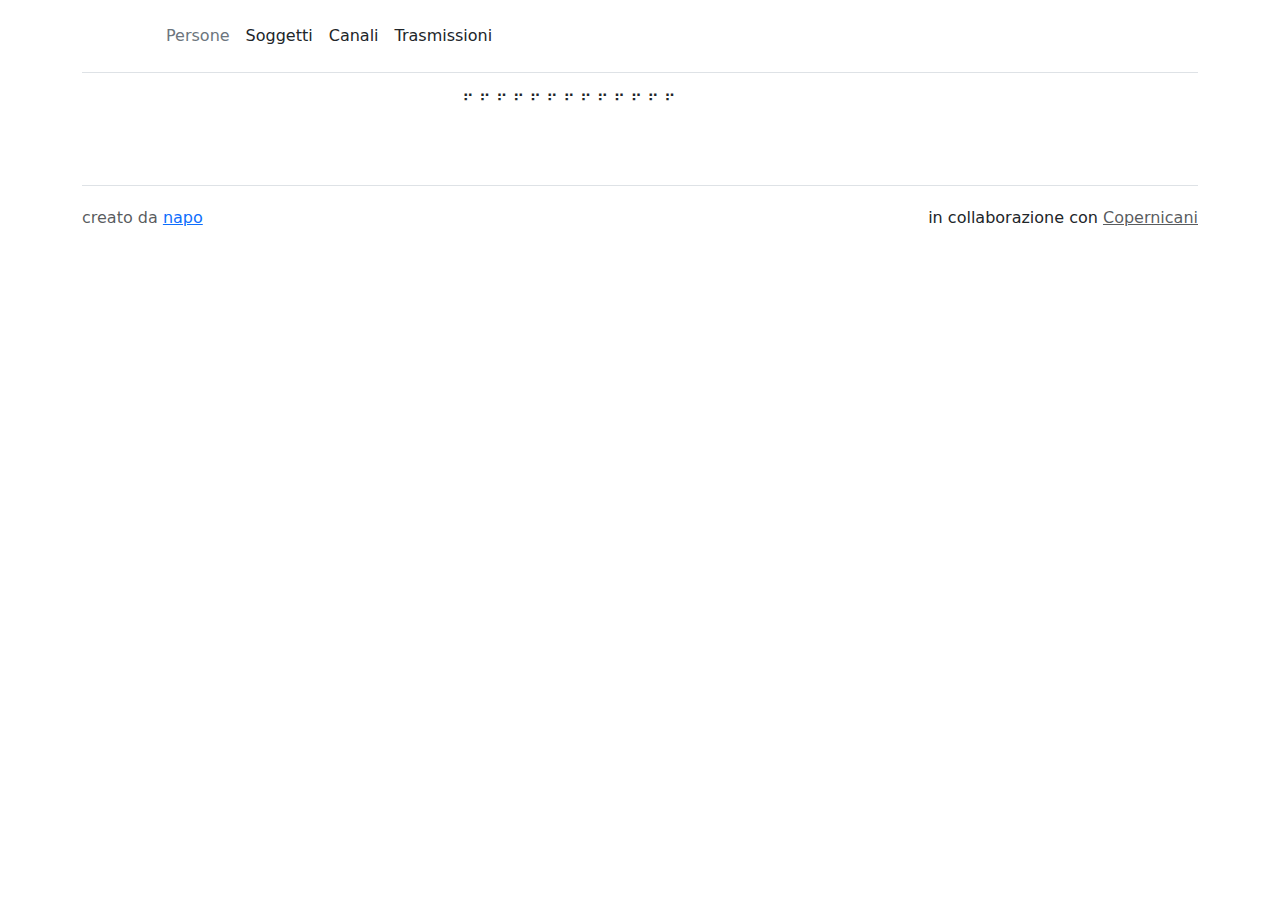
==== code/agcom/docs/index.html @ f474a758 "update web version" ====
<!doctype html>
<html lang="en">

<head>
    <meta charset="utf-8">
    <meta name="viewport" content="width=device-width, initial-scale=1">
    <title>AGCOM - dati elementari di monitoraggio televisivo</title>
    <link rel="stylesheet" href="css/spinners.css">
    <link rel="shortcut icon" href="//api.jquery.com/jquery-wp-content/themes/api.jquery.com/i/favicon.ico">
    <link rel="stylesheet" href="css/jquery-ui.css">
    <link rel="stylesheet" href="css/style.css">
    <link href="css/bootstrap.min.css" rel="stylesheet">
</head>

<body>
    <div class="container">
        <header class="p-3 mb-3 border-bottom">
            <div class="container">
                <div class="d-flex flex-wrap align-items-center justify-content-center justify-content-lg-start">
                    <a href="/" class="d-flex align-items-center mb-2 mb-lg-0 text-dark text-decoration-none">
                        <svg class="bi me-2" width="40" height="32" role="img" aria-label="Bootstrap"><use xlink:href="#bootstrap"/></svg>
                    </a>

                    <ul class="nav col-12 col-lg-auto me-lg-auto mb-2 justify-content-center mb-md-0">
                        <li><a href="#" class="nav-link px-2 link-secondary">Persone</a></li>
                        <li><a href="#" class="nav-link px-2 link-dark">Soggetti</a></li>
                        <li><a href="#" class="nav-link px-2 link-dark">Canali</a></li>
                        <li><a href="#" class="nav-link px-2 link-dark">Trasmissioni</a></li>
                    </ul>
                </div>
            </div>
        </header>

        <div id="wait" class="row">
            <div class="col-sm">
            </div>
            <div class="col-sm">
                <span class="loading dots"></span>
                <span class="loading dots2"></span>
                <span class="loading dots"></span>
                <span class="loading dots2"></span>
                <span class="loading dots"></span>
                <span class="loading dots2"></span>
                <span class="loading dots"></span>
                <span class="loading dots2"></span>
                <span class="loading dots"></span>
                <span class="loading dots2"></span>
                <span class="loading dots"></span>
                <span class="loading dots2"></span>
                <span class="loading dots"></span>
            </div>
            <div class="col-sm">
            </div>
        </div>
        <div id="cercapolitico" class="row">
            <div class="col-sm"></div>
            <div class="col-sm">
                <h3>Inserire un nome</h3>
                <div class="ui-widget">
                    <input size="30" id="subject">
                </div>
                <div class="row">
                    <div class="col-sm">
                        <br/> periodo in cui investigare i dati
                        <Br/>
                        <div class="row">
                            <div class="col-sm">
                                dal <input type="text" size="6" id="from" name="from"> al <input type="text" size="6" id="to" name="to">
                            </div>
                        </div>
                    </div>
                </div>
            </div>
            <div class="col-sm"></div>
        </div>

        <div id="searching" class="row">
            <div class="col-sm"></div>
            <div class="col-sm">
                <br/>
                <span class="loading monkey"></span>
                <span class="loading monkey"></span>
                <span class="loading monkey"></span>
                <span class="loading monkey"></span>
                <span class="loading monkey"></span>
                <span class="loading monkey"></span>
                <span class="loading monkey"></span>
                <span class="loading monkey"></span>
                <span class="loading monkey"></span>
            </div>
            <div class="col-sm"></div>
        </div>
        <br/><br/>
        <div id="stats" class="row">
            <hr/>
            <div class="col-2">
                <h2 id="nome"></h2>
                <div class="row">
                    <span id="affiliations"></span>
                </div>
                <div class="row">
                    dati disponibili<br/> dal <span id="fromcard"></span> al <span id="tocard"></span>
                </div>
            </div>
            <div class="col-10">
                <div class="row">
                    <div id="calendario" style="width:100%;height:100em"></div>
                </div>
                <div class="row">
                    <div id="minutaggio" style="width:100%;height:100em"></div>
                </div>
            </div>
        </div>


        <footer class="d-flex flex-wrap justify-content-between align-items-center py-3 my-4 border-top">
            <p class="col-md-4 mb-0 text-muted">creato da <a href="https://twitter.com/napo">napo</a></p>

            <a href="/" class="col-md-4 d-flex align-items-center justify-content-center mb-3 mb-md-0 me-md-auto link-dark text-decoration-none">
                <svg class="bi me-2" width="40" height="32"><use xlink:href="#bootstrap"/></svg>
            </a>

            <ul class="nav col-md-4 justify-content-end">
                <li class="nav-item">in collaborazione con <a href="https://copernicani.it" class="text-muted">Copernicani</a></li>
            </ul>
        </footer>

    </div>

    <script src="js/bootstrap.bundle.min.js"></script>
    <script src="js/jquery-3.6.0.js"></script>
    <script src="js/jquery-ui.js"></script>
    <script src="js/echarts.min.js"></script>
    <script src="js/utils.js"></script>
    <script>
        var chartMinutaggio = echarts.init(document.getElementById('minutaggio'), null, {
            locale: 'IT'
        });
        window.addEventListener('resize', chartMinutaggio.resize);

        var chartCalendario = echarts.init(document.getElementById('calendario'), null, {
            locale: 'IT'
        });
        window.addEventListener('resize', chartCalendario.resize);

        var optionminutaggio;
        var optioncalendario;
        var yearscalendar = {}
        var maxvaluecalendar = 0;

        var datefrom;
        var dateto;
        var cardstats;
        var bagigio;
        window.onload = function() {
            $("#searching").hide();
            $("#cercapolitico").hide();
            $("#stats").hide();
            $.get('period', function(fromto) {
                datefrom = fromto.period.from;
                dateto = fromto.period.to;
                $("#from").val(datefrom);
                $("#to").val(dateto);
                $(function() {
                    var dateFormat = "dd/mm/yyyy",
                        from = $("#from")
                        .datepicker({
                            defaultDate: datefrom,
                            changeMonth: true,
                            changeYear: true,
                            yearRange: datefrom.split("/")[2] + ":" + dateto.split("/")[2],
                            numberOfMonths: 1,
                            minDate: datefrom,
                            maxDate: dateto

                        })
                        .on("change", function() {
                            to.datepicker("option", "minDate", getDate(this));
                        }),
                        to = $("#to").datepicker({
                            defaultDate: dateto,
                            changeMonth: true,
                            changeYear: true,
                            yearRange: datefrom.split("/")[2] + ":" + dateto.split("/")[2],
                            numberOfMonths: 1,
                            minDate: datefrom,
                            maxDate: dateto
                        })
                        .on("change", function() {
                            from.datepicker("option", "maxDate", getDate(this));
                        });

                    function getDate(element) {
                        var date;
                        try {
                            date = $.datepicker.parseDate(dateFormat, element.value);
                        } catch (error) {
                            date = null;
                        }

                        return date;
                    }
                });
            })
            $.get('politicians/list', function(politicianslist) {
                var availablePoliticians = politicianslist.data.politicians;
                $("#cercapolitico").show();
                $("#wait").hide();
                $("#subject").autocomplete({
                    minLength: 4,
                    delay: 0,
                    source: availablePoliticians,
                    select: function(event, ui) {
                        $("#searching").show();
                        name = ui.item.value;
                        $.get('/politician/' + name + '/stats', function(politicianstat) {
                            cardstats = politicianstat.data;
                            affiliations = "<ul>"
                            cardstats.affiliations.forEach(element => affiliations += "<li>" + element + "</li>");
                            affiliations += "</ul>"
                            $('#nome').text(cardstats.politician);
                            $('#affiliations').html(affiliations);
                            $('#fromcard').text(cardstats.from);
                            $('#tocard').text(cardstats.to);
                            $("#searching").hide();
                            $("#stats").show();

                            optionminutaggio = {
                                tooltip: {
                                    trigger: 'axis',
                                    axisPointer: {
                                        type: 'shadow'
                                    },
                                    position: 'top',
                                    formatter: function(p) {
                                        minuti_parlato = p[0].value;
                                        label_parlato = p[0].seriesName;
                                        minuti_notizia = p[1].value;
                                        label_notizia = p[1].seriesName;
                                        format = "<strong>" + label_parlato + "</strong><br/>" + timeHumanReadable(minuti_parlato) + "<br/>";
                                        format += "<strong>" + label_notizia + "</strong><br/>" + timeHumanReadable(minuti_notizia);
                                        return format;
                                    }
                                },
                                legend: {},
                                grid: {
                                    left: '3%',
                                    right: '4%',
                                    bottom: '3%',
                                    containLabel: true
                                },
                                xAxis: {
                                    type: 'value'
                                },
                                yAxis: {
                                    type: 'category',
                                    data: ['totale interventi']
                                },
                                series: [{
                                    name: 'parlato',
                                    type: 'bar',
                                    stack: 'total',
                                    label: {
                                        show: true
                                    },
                                    emphasis: {
                                        focus: 'series'
                                    },
                                    data: [cardstats.presence_minutes.speech]
                                }, {
                                    name: 'notizie',
                                    type: 'bar',
                                    stack: 'total',
                                    label: {
                                        show: true
                                    },
                                    emphasis: {
                                        focus: 'series'
                                    },
                                    data: [cardstats.presence_minutes.news]
                                }]
                            };

                            if (optionminutaggio && typeof optionminutaggio === 'object') {
                                chartMinutaggio.setOption(optionminutaggio);
                            }
                            var temp_yearscalendar = {}
                            var minyear = 0
                            var maxyear = 0

                            $.get('politician/yearsactivity/' + name, function(yearsactivity) {
                                chartCalendario.clear();
                                $('#calendario').height('100em');
                                $('#calendario').width('100');
                                maxvaluecalendar = 0;
                                minyear = yearsactivity.from;
                                maxyear = yearsactivity.to;

                                function get_calendar_view() {
                                    calendarview = [];
                                    move = 0;
                                    for (let year = minyear; year <= maxyear; year++) {
                                        if (move == 0) {
                                            calendar = {
                                                top: 120,
                                                left: 100,
                                                right: 100,
                                                range: year.toString(),
                                                cellSize: ['auto', 10],
                                            }
                                        } else {
                                            calendar = {
                                                top: 120 * (move + 1),
                                                left: 100,
                                                right: 100,
                                                range: year.toString(),
                                                cellSize: ['auto', 10],
                                            }
                                        }
                                        calendarview.push(calendar);
                                        move += 1;
                                    }
                                    return (calendarview);
                                }

                                function get_calendar_series() {
                                    series = []
                                    i = 0
                                    for (let year = minyear; year <= maxyear; year++) {
                                        calendar = {
                                            type: 'heatmap',
                                            coordinateSystem: 'calendar',
                                            calendarIndex: i,
                                            data: get_data4calendar(year)
                                        }
                                        series.push(calendar)
                                        i++;
                                    }
                                    return (series)
                                }
                                for (let year = minyear; year <= maxyear; year++) {
                                    $.get('/politician/calendar/' + name + '?year=' + year, function(calendaryeardata) {
                                        var ydatacalendar = []
                                        const start = new Date(year, 0, 1);
                                        const end = new Date(year + 1, 0, 1);
                                        for (let current = start; current < end; current.setDate(current.getDate() + 1)) {
                                            time = current.getTime();
                                            italiandate = echarts.time.format(time, '{dd}/{MM}/{yyyy}', false)
                                            ydatacalendar.push([
                                                echarts.time.format(time, '{yyyy}-{MM}-{dd}', false), parseFloat(calendaryeardata[italiandate])
                                            ]);
                                            v = parseFloat(calendaryeardata[italiandate]);
                                            if (v > maxvaluecalendar) {
                                                maxvaluecalendar = v;
                                            }
                                        }
                                        temp_yearscalendar[year.toString()] = ydatacalendar;
                                        optioncalendario = {
                                            title: {
                                                top: 0,
                                                left: 'center',
                                                text: 'Giorni in cui ha fatto/dato notizia'
                                            },
                                            tooltip: {
                                                position: 'top',
                                                formatter: function(p) {
                                                    const format = '<strong>' + echarts.time.format(p.data[0], '{dd}-{MM}-{yyyy}', false) + '</strong>';
                                                    return format + '<br/>interventi per ' + (p.data[1]) + ' minuti<br/>' + timeHumanReadable(p.data[1]);
                                                }
                                            },
                                            visualMap: {
                                                min: 1,
                                                max: maxvaluecalendar,
                                                inRange: {
                                                    color: ['#ffffff', '#fefaca', '#f0f4c0', '#a7d48c', '#46aa47', '#008b15']
                                                },
                                                calculable: true,
                                                orient: 'horizontal',
                                                left: 'center',
                                                top: 25
                                            },
                                            calendar: get_calendar_view(),
                                            series: get_calendar_series(),
                                            /*
                                            pieces: [{
                                                min: 0,
                                                max: 0.5,
                                                color: 'white'
                                            }, {
                                                min: 0.5,
                                                max: 1,
                                                color: 'green'
                                            }, ],
                                            */
                                        };
                                        if (optioncalendario && typeof optioncalendario === 'object') {
                                            chartCalendario.setOption(optioncalendario);
                                        }
                                    });
                                    yearscalendar = temp_yearscalendar;
                                }
                            });
                        });
                    }
                });
            });
        };
    </script>
</body>

</html>
---- code/agcom/docs/css/spinners.css ----
/* --- Basics --- */

.loading {
  display: inline-block;
  overflow: hidden;
  height: 1.3em;
  margin-top: -0.3em;
  line-height: 1.5em;
  vertical-align: text-bottom;
}

.loading::after {
  display: inline-table;
  white-space: pre;
  text-align: left;
}

/* --- Types --- */

/* default loading is ellip */
.loading::after {
  content: "\A.\A..\A...";
  animation: spin4 2s steps(4) infinite;
}

.loading.line::after {
  content: "/\A–\A\\\A|";
  text-align: center;
  animation: spin4 1s steps(4) infinite;
}

.loading.line2::after {
  content: "╲\A│\A╱\A─";
  text-align: center;
  animation: spin4 1s steps(4) infinite;
}

.loading.plus::after {
  content: "┽\A╀\A┾\A╁";
  animation: spin4 1s steps(4) infinite;
}

.loading.dots::after {
  content: "⠋\A⠙\A⠹\A⠸\A⠼\A⠴\A⠦\A⠧\A⠇\A⠏";
  animation: spin10 1s steps(10) infinite;
}

.loading.dots2::after {
  content: "⠋\A⠙\A⠚\A⠞\A⠖\A⠦\A⠴\A⠲\A⠳";
  animation: spin9 1s steps(9) infinite;
}

.loading.dots3::after {
  content: "⋮\A⋰\A⋯\A⋱";
  text-align: center;
  animation: spin4 1s steps(4) infinite;
}

.loading.lifting::after {
  content: "꜈꜍\A꜉꜎\A꜊꜏\A꜋꜐\A꜌꜑";
  animation: spin5 .5s steps(5) infinite alternate;
}

.loading.hamburger::after {
  content: "☱\A☲\A☴";
  animation: spin3 .3s steps(3) infinite alternate;
}

.loading.bar::after {
  content: "▏\A▎\A▍\A▌\A▋\A▊\A▉";
  animation: spin7 1s steps(7) infinite alternate;
}

.loading.bar2::after {
  content: "▁\A▂\A▃\A▄\A▅\A▆\A▇\A█";
  animation: spin8 2s steps(8) infinite alternate;
}

.loading.circle::after {
  content: "◴\A◷\A◶\A◵";
  animation: spin4 1s steps(4) infinite;
}

.loading.open-circle::after {
  content: "◜\A◠\A◝\A◞\A◡\A◟";
  animation: spin6 .6s steps(6) infinite;
}

.loading.arrow::after {
  content: "←\A↖\A↑\A↗\A→\A↘\A↓\A↙";
  animation: spin8 1s steps(8) infinite;
}

.loading.triangle::after {
  content: "◢\A◣\A◤\A◥";
  animation: spin4 1s steps(4) infinite;
}

.loading.triangles::after {
  content: "▹▹▹▹▹\A ▸▹▹▹▹\A ▹▸▹▹▹\A ▹▹▸▹▹\A ▹▹▹▸▹\A ▹▹▹▹▸";
  animation: spin6 1s steps(6) infinite;
}

.loading.beam::after {
  content: "\A=   \A ==  \A === \A ====\A  ===\A   ==\A    =\A";
  animation: spin9 1.2s steps(9) infinite;
  font-family: monospace;
}

.loading.bullet::after {
  content: " ●    \A   ●   \A    ●  \A     ● \A      ●\A     ● \A    ●  \A   ●   \A  ●    \A ●     ";
  animation: spin10 1s steps(10) infinite;
}

.loading.bullseye::after {
  content: "◎◎◎\A◉◎◎\A◎◉◎\A◎◎◉";
  animation: spin4 1s steps(4) infinite;
}

.loading.rhomb::after {
  content: "◇◇◇\A◈◇◇\A◇◈◇\A◇◇◈";
  animation: spin4 1s steps(4) infinite;
}

.loading.fish::after {
  content: ">))'>\A  >))'>\A   >))'>\A    >))'>\A     >))'>\A     <'((<\A    <'((<\A   <'((<\A  <'((<\A <'((<\A";
  animation: spin10 5s steps(10) infinite;
}

.loading.toggle::after {
  content: "⊶\A⊷";
  animation: spin2 1s steps(2) infinite;
}

.loading.countdown::after {
  content: "0\A 1\A 2\A 3\A 4\A 5\A 6\A 7\A 8\A 9";
  animation: spin10 10s steps(10) reverse;
}

.loading.time::after {
  content: "🕐\A🕑\A🕒\A🕓\A🕔\A🕕\A🕖\A🕗\A🕘\A🕙\A🕚\A🕛";
  animation: spin12 3s steps(12) infinite;
  width: 1.3em;
}

.loading.hearts::after {
  content: "💛\A💙\A💜\A💚";
  animation: spin4 2s steps(4) infinite;
  width: 1.3em;
}

.loading.earth::after {
  content: "🌍\A🌎\A🌏";
  animation: spin3 1s steps(3) infinite;
  width: 1.3em;
}

.loading.moon::after {
  content: "🌑\A🌒\A🌓\A🌔\A🌕\A🌖\A🌗\A🌘";
  animation: spin8 2s steps(8) infinite;
  width: 1.3em;
}

.loading.monkey::after {
  content: "🙈\A🙉\A🙊";
  animation: spin3 1.5s steps(3) infinite;
  width: 1.3em;
}

.loading.runner::after {
  content: "🚶\A🏃";
  animation: spin2 1s steps(2) infinite;
  width: 1.3em;
}

.loading.box-bounce::after {
  content:"▖\A▘\A▝\A▗";
  animation: spin4 1s steps(4) infinite;
}

.loading.star::after {
  content:"✶\A✸\A✹\A✺\A✹\A✷";
  animation: spin6 1s steps(6) infinite;
}

.loading.matrix::after {
  content:"░ ░░░░\A░░ ░░░\A░░░ ░░\A░░░░ ░";
  animation: spin4 .5s steps(4) infinite alternate;
}

.loading.square::after {
  content: "◰\A◳\A◲\A◱";
  animation: spin4 1s steps(4) infinite;
}

.loading.words::after {
  content: "Loading\A Still loading\A Mostly done\A A bit more \A Almost done\A Ready-ish";
  animation: spin6 12s steps(6) infinite;
}

/* --- Animations --- */

@keyframes spin1  { to { transform: translateY( -1.5em); } }
@keyframes spin2  { to { transform: translateY( -3.0em); } }
@keyframes spin3  { to { transform: translateY( -4.5em); } }
@keyframes spin4  { to { transform: translateY( -6.0em); } }
@keyframes spin5  { to { transform: translateY( -7.5em); } }
@keyframes spin6  { to { transform: translateY( -9.0em); } }
@keyframes spin7  { to { transform: translateY(-10.5em); } }
@keyframes spin8  { to { transform: translateY(-12.0em); } }
@keyframes spin9  { to { transform: translateY(-13.5em); } }
@keyframes spin10 { to { transform: translateY(-15.0em); } }
@keyframes spin11 { to { transform: translateY(-16.5em); } }
@keyframes spin12 { to { transform: translateY(-18.0em); } }
---- code/agcom/docs/css/style.css ----
body {
    font-family: Arial, Helvetica, sans-serif;
}

table {
    font-size: 1em;
}

.ui-draggable,
.ui-droppable {
    background-position: top;
}
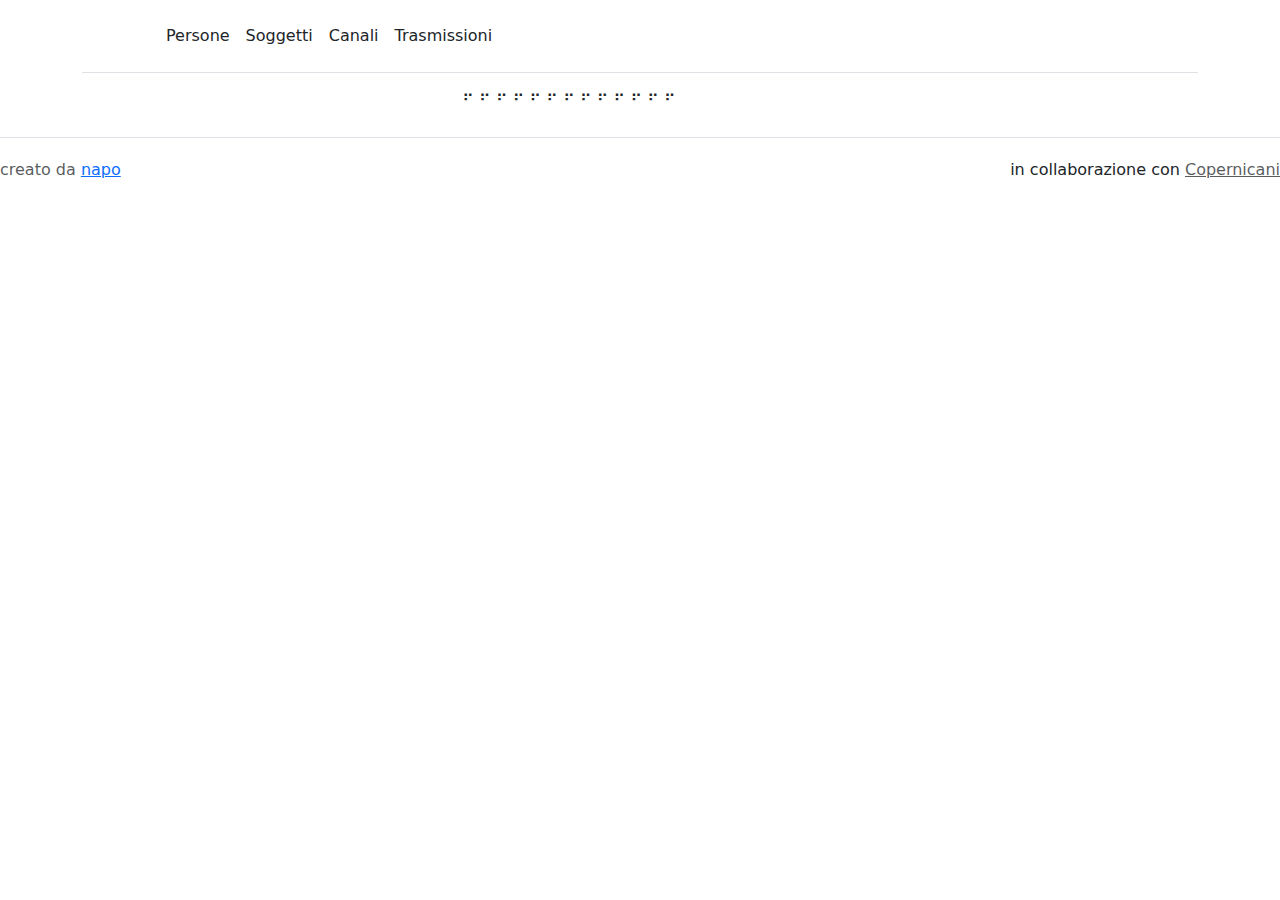
==== commit 1df39f83: "update" ====
--- a/code/agcom/docs/index.html
+++ b/code/agcom/docs/index.html
@@ -22,7 +22,7 @@
                     </a>
 
                     <ul class="nav col-12 col-lg-auto me-lg-auto mb-2 justify-content-center mb-md-0">
-                        <li><a href="#" class="nav-link px-2 link-secondary">Persone</a></li>
+                        <li><a id="politicianlink" href="#" class="nav-link px-2 link-dark">Persone</a></li>
                         <li><a href="#" class="nav-link px-2 link-dark">Soggetti</a></li>
                         <li><a href="#" class="nav-link px-2 link-dark">Canali</a></li>
                         <li><a href="#" class="nav-link px-2 link-dark">Trasmissioni</a></li>
@@ -75,55 +75,63 @@
         </div>
 
         <div id="searching" class="row">
-            <div class="col-sm"></div>
-            <div class="col-sm">
-                <br/>
-                <span class="loading monkey"></span>
-                <span class="loading monkey"></span>
-                <span class="loading monkey"></span>
-                <span class="loading monkey"></span>
-                <span class="loading monkey"></span>
-                <span class="loading monkey"></span>
-                <span class="loading monkey"></span>
-                <span class="loading monkey"></span>
-                <span class="loading monkey"></span>
-            </div>
-            <div class="col-sm"></div>
+            <div class="col-sm">
+                <span class="loading monkey bigwait"></span>
+            </div>
+            <div class="col-sm">
+                <span class="loading monkey bigwait"></span>
+            </div>
+            <div class="col-sm">
+                <span class="loading monkey bigwait"></span>
+            </div>
+            <div class="col-sm">
+                <span class="loading monkey bigwait"></span>
+            </div>
+            <div class="col-sm">
+                <span class="loading monkey bigwait"></span>
+            </div>
+            <div class="col-sm">
+                <span class="loading monkey bigwait"></span>
+            </div>
+            <div class="col-sm">
+                <span class="loading monkey bigwait"></span>
+            </div>
+            <div class="col-sm">
+                <span class="loading monkey bigwait"></span>
+            </div>
+            <div class="col-sm">
+                <span class="loading monkey bigwait"></span>
+            </div>
         </div>
-        <br/><br/>
-        <div id="stats" class="row">
-            <hr/>
-            <div class="col-2">
+        <section id="stats">
+            <div class="row">
                 <h2 id="nome"></h2>
-                <div class="row">
-                    <span id="affiliations"></span>
-                </div>
-                <div class="row">
-                    dati disponibili<br/> dal <span id="fromcard"></span> al <span id="tocard"></span>
-                </div>
-            </div>
-            <div class="col-10">
+                <h3>Presenza nei programmi televisivi italiani</h3>
+                In rappresentanza dei seguenti partiti/movimenti politici/istituzioni
+                <span id="affiliations"></span>
+            </div>
+            <section id="viewdata">
                 <div class="row">
                     <div id="calendario" style="width:100%;height:100em"></div>
                 </div>
                 <div class="row">
                     <div id="minutaggio" style="width:100%;height:100em"></div>
                 </div>
-            </div>
-        </div>
-
-
-        <footer class="d-flex flex-wrap justify-content-between align-items-center py-3 my-4 border-top">
-            <p class="col-md-4 mb-0 text-muted">creato da <a href="https://twitter.com/napo">napo</a></p>
-
-            <a href="/" class="col-md-4 d-flex align-items-center justify-content-center mb-3 mb-md-0 me-md-auto link-dark text-decoration-none">
-                <svg class="bi me-2" width="40" height="32"><use xlink:href="#bootstrap"/></svg>
-            </a>
-
-            <ul class="nav col-md-4 justify-content-end">
-                <li class="nav-item">in collaborazione con <a href="https://copernicani.it" class="text-muted">Copernicani</a></li>
-            </ul>
-        </footer>
+            </section>
+        </section>
+    </div>
+
+    <footer class="d-flex flex-wrap justify-content-between align-items-center py-3 my-4 border-top">
+        <p class="col-md-4 mb-0 text-muted">creato da <a href="https://twitter.com/napo">napo</a></p>
+
+        <a href="/" class="col-md-4 d-flex align-items-center justify-content-center mb-3 mb-md-0 me-md-auto link-dark text-decoration-none">
+            <svg class="bi me-2" width="40" height="32"><use xlink:href="#bootstrap"/></svg>
+        </a>
+
+        <ul class="nav col-md-4 justify-content-end">
+            <li class="nav-item">in collaborazione con <a href="https://copernicani.it" class="text-muted">Copernicani</a></li>
+        </ul>
+    </footer>
 
     </div>
 
@@ -154,6 +162,7 @@
         var bagigio;
         window.onload = function() {
             $("#searching").hide();
+            $('#viewdata').hide();
             $("#cercapolitico").hide();
             $("#stats").hide();
             $.get('period', function(fromto) {
@@ -204,7 +213,7 @@
             })
             $.get('politicians/list', function(politicianslist) {
                 var availablePoliticians = politicianslist.data.politicians;
-                $("#cercapolitico").show();
+                $("#cercapolitico").show("slow");
                 $("#wait").hide();
                 $("#subject").autocomplete({
                     minLength: 4,
@@ -224,7 +233,7 @@
                             $('#tocard').text(cardstats.to);
                             $("#searching").hide();
                             $("#stats").show();
-
+                            $('#cercapolitico').hide();
                             optionminutaggio = {
                                 tooltip: {
                                     trigger: 'axis',
@@ -290,32 +299,22 @@
 
                             $.get('politician/yearsactivity/' + name, function(yearsactivity) {
                                 chartCalendario.clear();
-                                $('#calendario').height('100em');
-                                $('#calendario').width('100');
+                                $('#calendario').height('50em');
+                                $('#calendario').width('100%');
                                 maxvaluecalendar = 0;
                                 minyear = yearsactivity.from;
                                 maxyear = yearsactivity.to;
 
                                 function get_calendar_view() {
                                     calendarview = [];
-                                    move = 0;
+                                    move = 1;
                                     for (let year = minyear; year <= maxyear; year++) {
-                                        if (move == 0) {
-                                            calendar = {
-                                                top: 120,
-                                                left: 100,
-                                                right: 100,
-                                                range: year.toString(),
-                                                cellSize: ['auto', 10],
-                                            }
-                                        } else {
-                                            calendar = {
-                                                top: 120 * (move + 1),
-                                                left: 100,
-                                                right: 100,
-                                                range: year.toString(),
-                                                cellSize: ['auto', 10],
-                                            }
+                                        calendar = {
+                                            top: 120 * move,
+                                            left: 100,
+                                            right: 100,
+                                            range: year.toString(),
+                                            cellSize: ['auto', 10],
                                         }
                                         calendarview.push(calendar);
                                         move += 1;
@@ -381,20 +380,10 @@
                                             },
                                             calendar: get_calendar_view(),
                                             series: get_calendar_series(),
-                                            /*
-                                            pieces: [{
-                                                min: 0,
-                                                max: 0.5,
-                                                color: 'white'
-                                            }, {
-                                                min: 0.5,
-                                                max: 1,
-                                                color: 'green'
-                                            }, ],
-                                            */
                                         };
                                         if (optioncalendario && typeof optioncalendario === 'object') {
                                             chartCalendario.setOption(optioncalendario);
+                                            $('#viewdata').show('slow');
                                         }
                                     });
                                     yearscalendar = temp_yearscalendar;
--- a/code/agcom/docs/css/style.css
+++ b/code/agcom/docs/css/style.css
@@ -1,5 +1,9 @@
 body {
-    font-family: Arial, Helvetica, sans-serif;
+    font-family: Poiret One, Arial, Helvetica, sans-serif;
+}
+
+.bigwait {
+    font-size: 5em;
 }
 
 table {
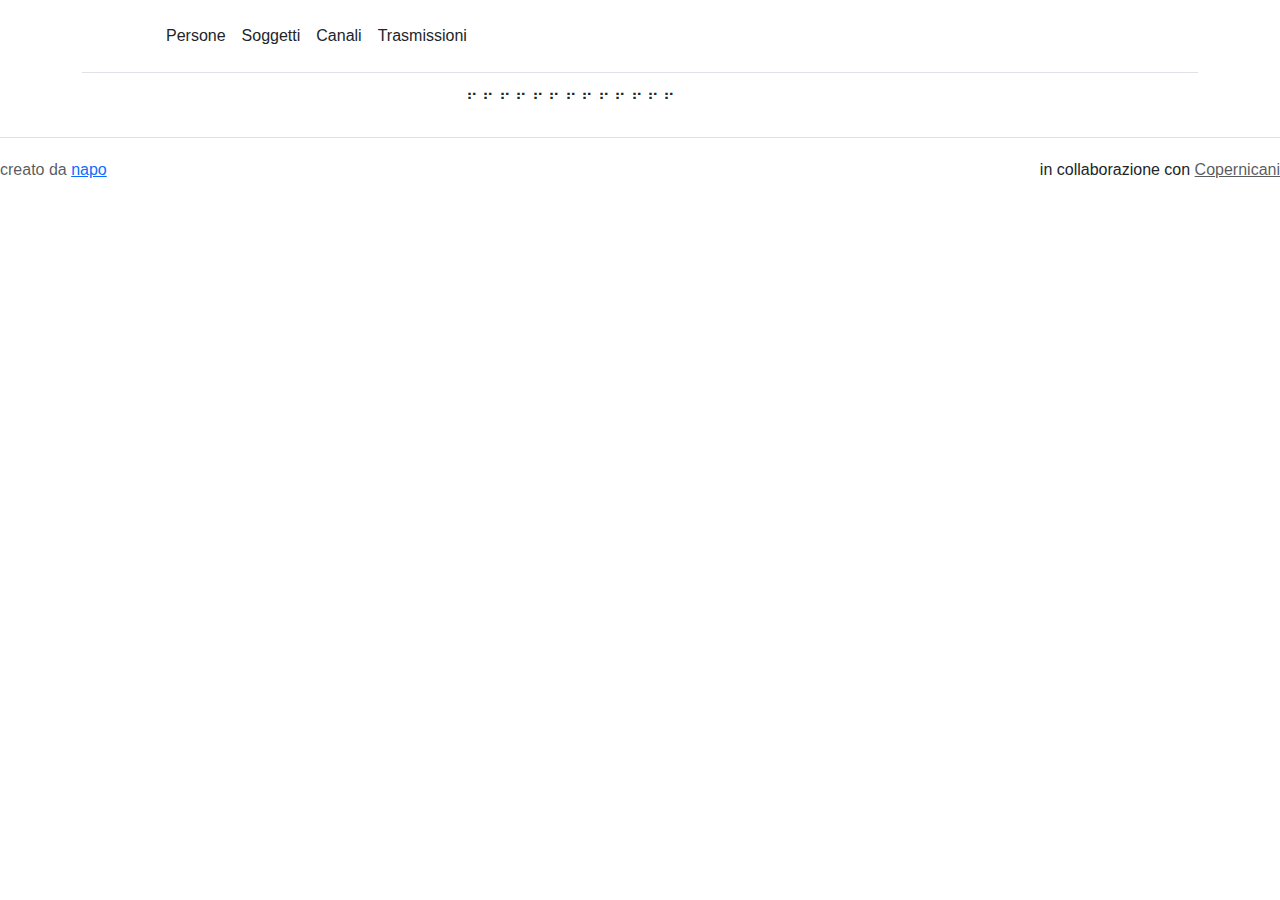
==== commit 68525265: "update" ====
--- a/code/agcom/docs/index.html
+++ b/code/agcom/docs/index.html
@@ -5,11 +5,11 @@
     <meta charset="utf-8">
     <meta name="viewport" content="width=device-width, initial-scale=1">
     <title>AGCOM - dati elementari di monitoraggio televisivo</title>
+    <link rel="shortcut icon" href="//api.jquery.com/jquery-wp-content/themes/api.jquery.com/i/favicon.ico">
+    <link href="css/bootstrap.min.css" rel="stylesheet">
     <link rel="stylesheet" href="css/spinners.css">
-    <link rel="shortcut icon" href="//api.jquery.com/jquery-wp-content/themes/api.jquery.com/i/favicon.ico">
     <link rel="stylesheet" href="css/jquery-ui.css">
     <link rel="stylesheet" href="css/style.css">
-    <link href="css/bootstrap.min.css" rel="stylesheet">
 </head>
 
 <body>
@@ -30,97 +30,120 @@
                 </div>
             </div>
         </header>
-
-        <div id="wait" class="row">
-            <div class="col-sm">
+        <div class="container">
+            <div id="wait" class="row">
+                <div class="col-sm">
+                </div>
+                <div class="col-sm">
+                    <span class="loading dots"></span>
+                    <span class="loading dots2"></span>
+                    <span class="loading dots"></span>
+                    <span class="loading dots2"></span>
+                    <span class="loading dots"></span>
+                    <span class="loading dots2"></span>
+                    <span class="loading dots"></span>
+                    <span class="loading dots2"></span>
+                    <span class="loading dots"></span>
+                    <span class="loading dots2"></span>
+                    <span class="loading dots"></span>
+                    <span class="loading dots2"></span>
+                    <span class="loading dots"></span>
+                </div>
+                <div class="col-sm">
+                </div>
             </div>
-            <div class="col-sm">
-                <span class="loading dots"></span>
-                <span class="loading dots2"></span>
-                <span class="loading dots"></span>
-                <span class="loading dots2"></span>
-                <span class="loading dots"></span>
-                <span class="loading dots2"></span>
-                <span class="loading dots"></span>
-                <span class="loading dots2"></span>
-                <span class="loading dots"></span>
-                <span class="loading dots2"></span>
-                <span class="loading dots"></span>
-                <span class="loading dots2"></span>
-                <span class="loading dots"></span>
-            </div>
-            <div class="col-sm">
-            </div>
-        </div>
-        <div id="cercapolitico" class="row">
-            <div class="col-sm"></div>
-            <div class="col-sm">
-                <h3>Inserire un nome</h3>
-                <div class="ui-widget">
-                    <input size="30" id="subject">
-                </div>
-                <div class="row">
-                    <div class="col-sm">
-                        <br/> periodo in cui investigare i dati
-                        <Br/>
-                        <div class="row">
-                            <div class="col-sm">
-                                dal <input type="text" size="6" id="from" name="from"> al <input type="text" size="6" id="to" name="to">
+            <div id="cercapolitico" class="row">
+                <div class="col-sm"></div>
+                <div class="col-sm">
+                    <h3>Inserire un nome</h3>
+                    <div class="ui-widget">
+                        <input size="30" id="subject">
+                    </div>
+                    <div class="row">
+                        <div class="col-sm">
+                            <br/> periodo in cui investigare i dati
+                            <Br/>
+                            <div class="row">
+                                <div class="col-sm">
+                                    dal <input type="text" size="6" id="from" name="from"> al <input type="text" size="6" id="to" name="to">
+                                </div>
                             </div>
                         </div>
                     </div>
                 </div>
+                <div class="col-sm"></div>
             </div>
-            <div class="col-sm"></div>
+
+            <div id="searching" class="row">
+                <div class="col-sm">
+                    <span class="loading monkey bigwait"></span>
+                </div>
+                <div class="col-sm">
+                    <span class="loading monkey bigwait"></span>
+                </div>
+                <div class="col-sm">
+                    <span class="loading monkey bigwait"></span>
+                </div>
+                <div class="col-sm">
+                    <span class="loading monkey bigwait"></span>
+                </div>
+                <div class="col-sm">
+                    <span class="loading monkey bigwait"></span>
+                </div>
+                <div class="col-sm">
+                    <span class="loading monkey bigwait"></span>
+                </div>
+                <div class="col-sm">
+                    <span class="loading monkey bigwait"></span>
+                </div>
+                <div class="col-sm">
+                    <span class="loading monkey bigwait"></span>
+                </div>
+                <div class="col-sm">
+                    <span class="loading monkey bigwait"></span>
+                </div>
+            </div>
+            <section id="stats">
+                <div class="row">
+                    <h2 id="nome"></h2>
+                    <h3>Presenza nei programmi televisivi italiani</h3>
+                    In rappresentanza dei seguenti partiti/movimenti politici/istituzioni
+                    <span id="affiliations"></span>
+                </div>
+                <div id="waitingdata" class="row">
+                    <div class="col-sm">
+                        <span class="loading monkey bigwait"></span>
+                    </div>
+                    <div class="col-sm">
+                        <span class="loading monkey bigwait"></span>
+                    </div>
+                    <div class="col-sm">
+                        <span class="loading monkey bigwait"></span>
+                    </div>
+                    <div class="col-sm">
+                        <span class="loading monkey bigwait"></span>
+                    </div>
+                    <div class="col-sm">
+                        <span class="loading monkey bigwait"></span>
+                    </div>
+                    <div class="col-sm">
+                        <span class="loading monkey bigwait"></span>
+                    </div>
+                </div>
+                <section id="viewdata">
+                    <div class="row">
+                        <div id="calendario" style="width:100%;height:50em"></div>
+                    </div>
+                    <div class="row">
+                        <div id="minutaggio" style="width:100%;height:10em"></div>
+                    </div>
+                    <div class="row">
+                        <div id="argomenti" style="width:100%;height:30em"></div>
+                    </div>
+                </section>
+            </section>
         </div>
-
-        <div id="searching" class="row">
-            <div class="col-sm">
-                <span class="loading monkey bigwait"></span>
-            </div>
-            <div class="col-sm">
-                <span class="loading monkey bigwait"></span>
-            </div>
-            <div class="col-sm">
-                <span class="loading monkey bigwait"></span>
-            </div>
-            <div class="col-sm">
-                <span class="loading monkey bigwait"></span>
-            </div>
-            <div class="col-sm">
-                <span class="loading monkey bigwait"></span>
-            </div>
-            <div class="col-sm">
-                <span class="loading monkey bigwait"></span>
-            </div>
-            <div class="col-sm">
-                <span class="loading monkey bigwait"></span>
-            </div>
-            <div class="col-sm">
-                <span class="loading monkey bigwait"></span>
-            </div>
-            <div class="col-sm">
-                <span class="loading monkey bigwait"></span>
-            </div>
-        </div>
-        <section id="stats">
-            <div class="row">
-                <h2 id="nome"></h2>
-                <h3>Presenza nei programmi televisivi italiani</h3>
-                In rappresentanza dei seguenti partiti/movimenti politici/istituzioni
-                <span id="affiliations"></span>
-            </div>
-            <section id="viewdata">
-                <div class="row">
-                    <div id="calendario" style="width:100%;height:100em"></div>
-                </div>
-                <div class="row">
-                    <div id="minutaggio" style="width:100%;height:100em"></div>
-                </div>
-            </section>
-        </section>
     </div>
-
     <footer class="d-flex flex-wrap justify-content-between align-items-center py-3 my-4 border-top">
         <p class="col-md-4 mb-0 text-muted">creato da <a href="https://twitter.com/napo">napo</a></p>
 
@@ -151,8 +174,14 @@
         });
         window.addEventListener('resize', chartCalendario.resize);
 
+        var chartArgomenti = echarts.init(document.getElementById('argomenti'), null, {
+            locale: 'IT'
+        });
+        window.addEventListener('resize', chartArgomenti.resize);
+
         var optionminutaggio;
         var optioncalendario;
+        var optionargomenti;
         var yearscalendar = {}
         var maxvaluecalendar = 0;
 
@@ -161,6 +190,7 @@
         var cardstats;
         var bagigio;
         window.onload = function() {
+            $('#waitingdata').hide();
             $("#searching").hide();
             $('#viewdata').hide();
             $("#cercapolitico").hide();
@@ -235,12 +265,64 @@
                             $("#stats").show();
                             $('#cercapolitico').hide();
                             optionminutaggio = {
+                                series: [{
+                                    type: 'gauge',
+                                    progress: {
+                                        show: true,
+                                        width: 18
+                                    },
+                                    axisLine: {
+                                        lineStyle: {
+                                            width: 18
+                                        }
+                                    },
+                                    axisTick: {
+                                        show: false
+                                    },
+                                    splitLine: {
+                                        length: 15,
+                                        lineStyle: {
+                                            width: 2,
+                                            color: '#999'
+                                        }
+                                    },
+                                    axisLabel: {
+                                        distance: 25,
+                                        color: '#999',
+                                        fontSize: 20
+                                    },
+                                    anchor: {
+                                        show: true,
+                                        showAbove: true,
+                                        size: 25,
+                                        itemStyle: {
+                                            borderWidth: 10
+                                        }
+                                    },
+                                    title: {
+                                        show: false
+                                    },
+                                    detail: {
+                                        valueAnimation: true,
+                                        fontSize: 80,
+                                        offsetCenter: [0, '70%']
+                                    },
+                                    data: [{
+                                        value: 70
+                                    }]
+                                }]
+                            };
+                            /*
+                            optionminutaggio = {
+                                title: {
+                                    text: 'Totale minuti di presenza'
+                                },
                                 tooltip: {
                                     trigger: 'axis',
                                     axisPointer: {
                                         type: 'shadow'
                                     },
-                                    position: 'top',
+                                    position: 'bottom',
                                     formatter: function(p) {
                                         minuti_parlato = p[0].value;
                                         label_parlato = p[0].seriesName;
@@ -267,7 +349,7 @@
                                 },
                                 series: [{
                                     name: 'parlato',
-                                    type: 'bar',
+                                    type: 'gauge',
                                     stack: 'total',
                                     label: {
                                         show: true
@@ -289,21 +371,69 @@
                                     data: [cardstats.presence_minutes.news]
                                 }]
                             };
-
+                            */
                             if (optionminutaggio && typeof optionminutaggio === 'object') {
                                 chartMinutaggio.setOption(optionminutaggio);
+                            }
+                            time_topics = cardstats.time_topics;
+                            datatopics = [];
+                            indicatortopics = [];
+                            valuetopics = [];
+                            maxtimetopics = 0
+                            for (let topic in time_topics) {
+                                if (topic != "Politica e attività istituzionali") {
+                                    if (time_topics[topic] > maxtimetopics) {
+                                        maxtimetopics = time_topics[topic];
+                                    }
+                                }
+                            }
+                            for (let topic in time_topics) {
+                                if (topic != "Politica e attività istituzionali") {
+                                    datatopics.push(topic);
+                                    indicator = {
+                                        name: topic,
+                                        max: maxtimetopics //time_topics[topic]
+                                    }
+                                    indicatortopics.push(indicator);
+                                    valuetopics.push(time_topics[topic]);
+                                }
+                            }
+                            optionargomenti = {
+                                title: {
+                                    text: 'Distribuzione argomenti'
+                                },
+                                legend: {
+                                    data: datatopics
+                                },
+                                radar: {
+                                    shape: 'circle',
+                                    indicator: indicatortopics
+                                },
+                                series: [{
+                                    name: 'Argomenti',
+                                    type: 'radar',
+                                    data: [{
+                                        value: valuetopics,
+                                        name: 'Minuti'
+                                    }]
+                                }]
+                            };
+
+                            if (optionargomenti && typeof optionargomenti === 'object') {
+                                chartArgomenti.setOption(optionargomenti);
                             }
                             var temp_yearscalendar = {}
                             var minyear = 0
                             var maxyear = 0
-
+                            $('#waitingdata').show();
                             $.get('politician/yearsactivity/' + name, function(yearsactivity) {
                                 chartCalendario.clear();
-                                $('#calendario').height('50em');
-                                $('#calendario').width('100%');
                                 maxvaluecalendar = 0;
                                 minyear = yearsactivity.from;
                                 maxyear = yearsactivity.to;
+                                heightchart = (((maxyear - minyear) * 10) + 10).toString() + "em";
+                                $('#calendario').height(heightchart);
+                                $('#calendario').width('100%');
 
                                 function get_calendar_view() {
                                     calendarview = [];
@@ -383,6 +513,7 @@
                                         };
                                         if (optioncalendario && typeof optioncalendario === 'object') {
                                             chartCalendario.setOption(optioncalendario);
+                                            $('#waitingdata').hide();
                                             $('#viewdata').show('slow');
                                         }
                                     });
--- a/code/agcom/docs/css/style.css
+++ b/code/agcom/docs/css/style.css
@@ -6,6 +6,8 @@
     font-size: 5em;
 }
 
+
+/*
 table {
     font-size: 1em;
 }
@@ -13,4 +15,5 @@
 .ui-draggable,
 .ui-droppable {
     background-position: top;
-}+}
+*/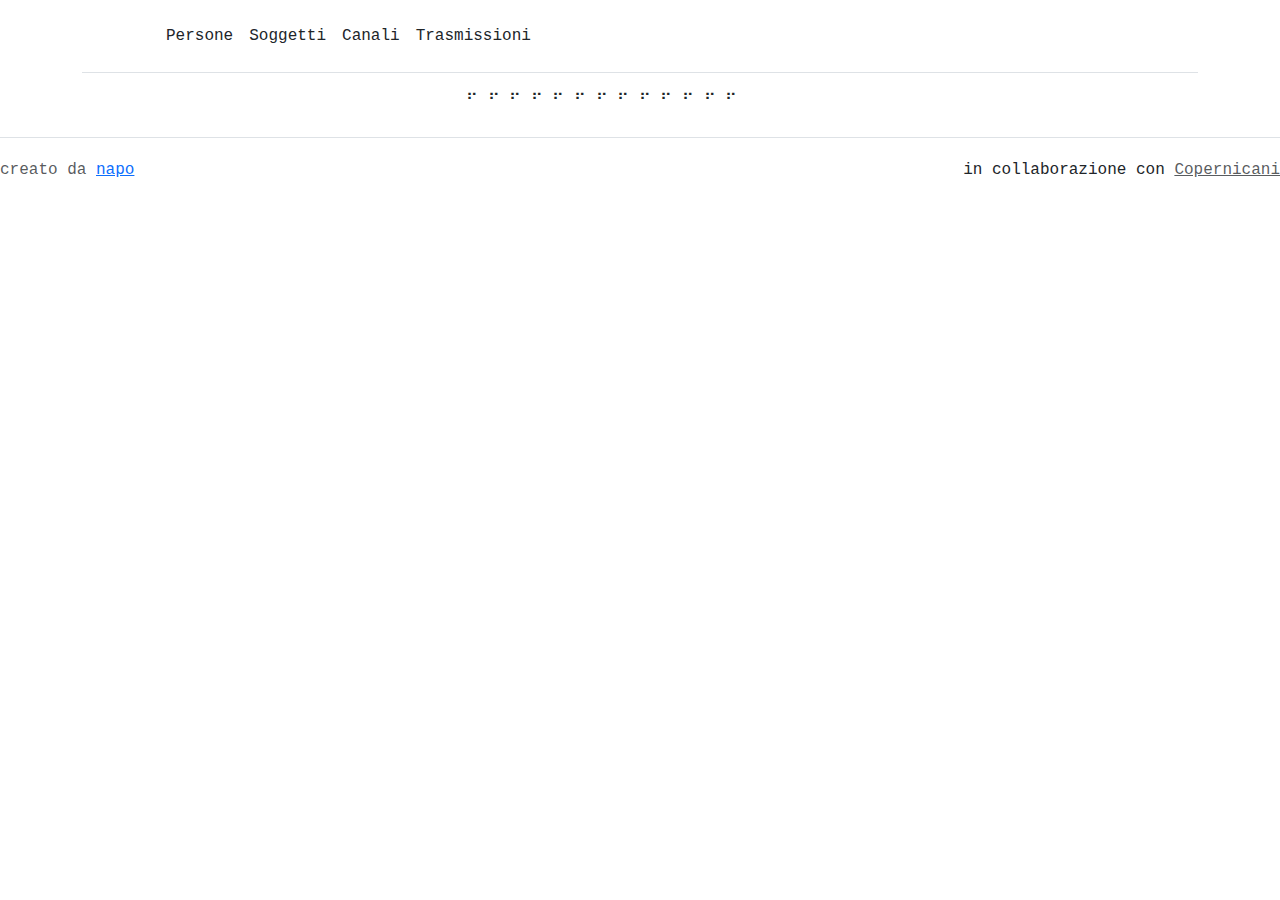
==== commit 21601f14: "added original data" ====
--- a/code/agcom/docs/index.html
+++ b/code/agcom/docs/index.html
@@ -5,7 +5,11 @@
     <meta charset="utf-8">
     <meta name="viewport" content="width=device-width, initial-scale=1">
     <title>AGCOM - dati elementari di monitoraggio televisivo</title>
-    <link rel="shortcut icon" href="//api.jquery.com/jquery-wp-content/themes/api.jquery.com/i/favicon.ico">
+    <link rel="shortcut icon" href="images/favicon.ico">
+    <link rel="apple-touch-icon" sizes="180x180" href="images/apple-touch-icon.png">
+    <link rel="icon" type="image/png" sizes="32x32" href="images/favicon-32x32.png">
+    <link rel="icon" type="image/png" sizes="16x16" href="images/favicon-16x16.png">
+    <link rel="manifest" href="site.webmanifest">
     <link href="css/bootstrap.min.css" rel="stylesheet">
     <link rel="stylesheet" href="css/spinners.css">
     <link rel="stylesheet" href="css/jquery-ui.css">
@@ -264,55 +268,57 @@
                             $("#searching").hide();
                             $("#stats").show();
                             $('#cercapolitico').hide();
-                            optionminutaggio = {
-                                series: [{
-                                    type: 'gauge',
-                                    progress: {
-                                        show: true,
-                                        width: 18
-                                    },
-                                    axisLine: {
-                                        lineStyle: {
-                                            width: 18
-                                        }
-                                    },
-                                    axisTick: {
-                                        show: false
-                                    },
-                                    splitLine: {
-                                        length: 15,
-                                        lineStyle: {
-                                            width: 2,
-                                            color: '#999'
-                                        }
-                                    },
-                                    axisLabel: {
-                                        distance: 25,
-                                        color: '#999',
-                                        fontSize: 20
-                                    },
-                                    anchor: {
-                                        show: true,
-                                        showAbove: true,
-                                        size: 25,
-                                        itemStyle: {
-                                            borderWidth: 10
-                                        }
-                                    },
-                                    title: {
-                                        show: false
-                                    },
-                                    detail: {
-                                        valueAnimation: true,
-                                        fontSize: 80,
-                                        offsetCenter: [0, '70%']
-                                    },
-                                    data: [{
-                                        value: 70
-                                    }]
-                                }]
-                            };
                             /*
+                                                        optionminutaggio = {
+                                                            series: [{
+                                                                type: 'gauge',
+                                                                progress: {
+                                                                    show: true,
+                                                                    width: 18
+                                                                },
+                                                                axisLine: {
+                                                                    lineStyle: {
+                                                                        width: 18
+                                                                    }
+                                                                },
+                                                                axisTick: {
+                                                                    show: false
+                                                                },
+                                                                splitLine: {
+                                                                    length: 15,
+                                                                    lineStyle: {
+                                                                        width: 2,
+                                                                        color: '#999'
+                                                                    }
+                                                                },
+                                                                axisLabel: {
+                                                                    distance: 25,
+                                                                    color: '#999',
+                                                                    fontSize: 20
+                                                                },
+                                                                anchor: {
+                                                                    show: true,
+                                                                    showAbove: true,
+                                                                    size: 25,
+                                                                    itemStyle: {
+                                                                        borderWidth: 10
+                                                                    }
+                                                                },
+                                                                title: {
+                                                                    show: false
+                                                                },
+                                                                detail: {
+                                                                    valueAnimation: true,
+                                                                    fontSize: 80,
+                                                                    offsetCenter: [0, '70%']
+                                                                },
+                                                                data: [{
+                                                                    value: 70
+                                                                }]
+                                                            }]
+                                                        };
+                                                        */
+
                             optionminutaggio = {
                                 title: {
                                     text: 'Totale minuti di presenza'
@@ -349,7 +355,7 @@
                                 },
                                 series: [{
                                     name: 'parlato',
-                                    type: 'gauge',
+                                    type: 'bar',
                                     stack: 'total',
                                     label: {
                                         show: true
@@ -371,7 +377,7 @@
                                     data: [cardstats.presence_minutes.news]
                                 }]
                             };
-                            */
+
                             if (optionminutaggio && typeof optionminutaggio === 'object') {
                                 chartMinutaggio.setOption(optionminutaggio);
                             }
--- a/code/agcom/docs/css/style.css
+++ b/code/agcom/docs/css/style.css
@@ -1,7 +1,19 @@
-body {
-    font-family: Poiret One, Arial, Helvetica, sans-serif;
+@import url('https://fonts.googleapis.com/css2?family=Alike&family=Alike+Angular&family=DM+Sans:ital,wght@0,400;0,500;0,700;1,400;1,500;1,700&display=swap');
+@font-face {
+    font-family: "Poiret One";
+    src: url('fonts/PoiretOne-Regular.ttf') format('truetype');
 }
 
+body {
+    font-family: "Poiret One", Baskerville, Courier, Arial, Helvetica, sans-serif;
+}
+
+font-family: 'Alike',
+serif;
+font-family: 'Alike Angular',
+serif;
+font-family: 'DM Sans',
+sans-serif;
 .bigwait {
     font-size: 5em;
 }
